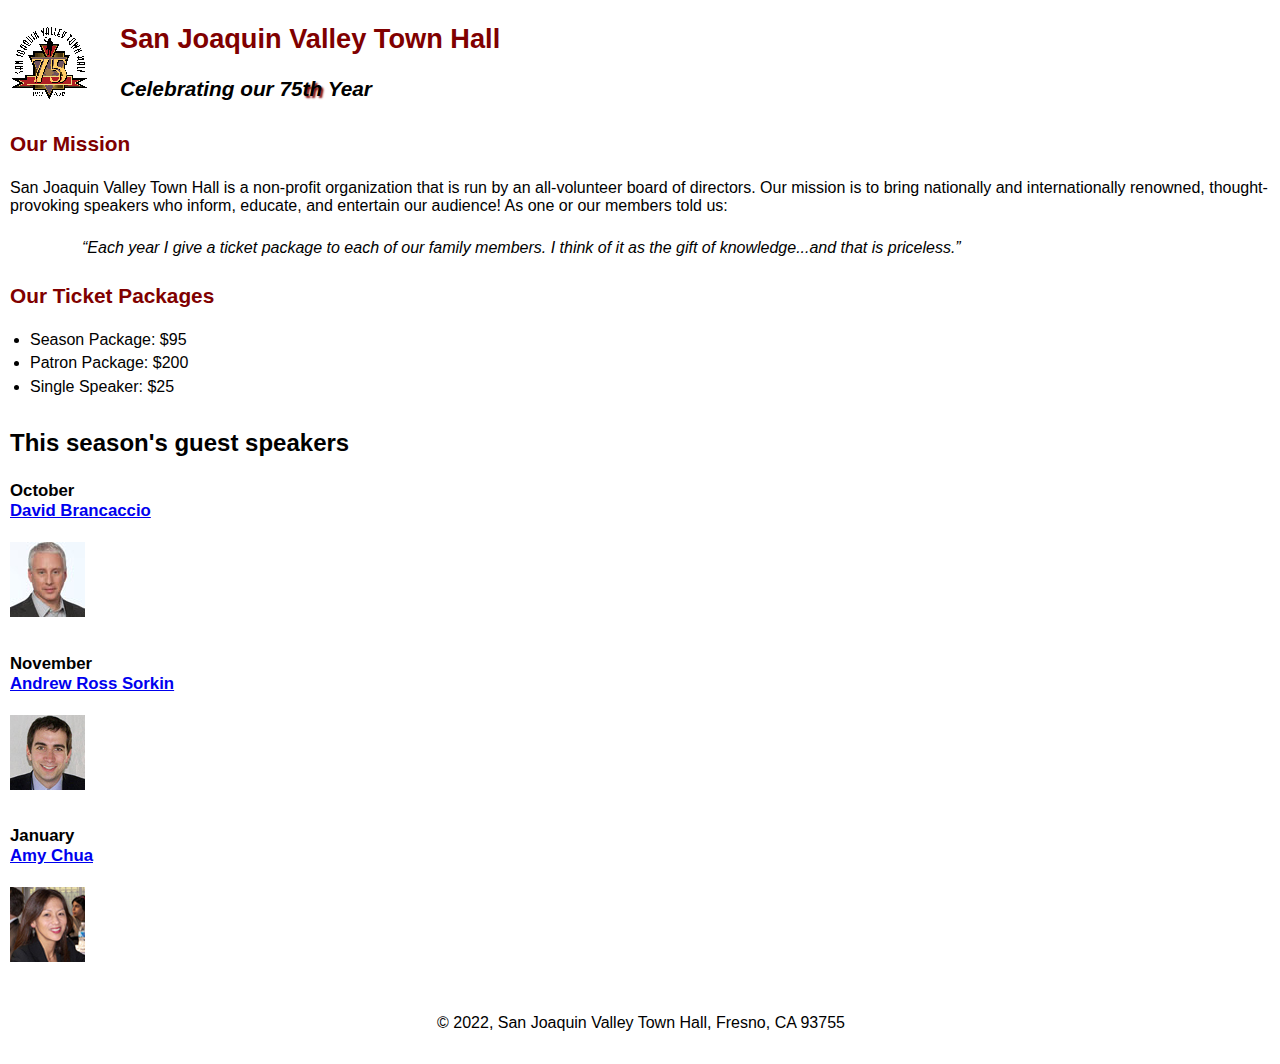
==== index.html @ 0db89356 "A08" ====
<!DOCTYPE html>
<html lang="en">

<head>
	<meta charset="utf-8">
	<title>San Joaquin Valley Town Hall</title>
	<link rel="shortcut icon" href="images/favicon.ico">
	<link rel="stylesheet" href="styles/c4_main.css">

</head>

<body>
	<header>
		<img src="images/town_hall_logo.gif" alt="Town Hall logo" height="80">
		<h2>San Joaquin Valley Town Hall</h2>
		<h3>Celebrating our 75<em class="shadow">th</em> Year</h3>
	</header>
	<main>
		<h2>Our Mission</h2>
		<p>San Joaquin Valley Town Hall is a non-profit organization that is run by an 
			all-volunteer board of directors. Our mission is to bring nationally and 
			internationally renowned, thought-provoking speakers who inform, educate, 
			and entertain our audience! As one or our members told us:</p>
		<blockquote>&ldquo;Each year I give a ticket package to each of our family members. 
			I think of it as the gift of knowledge...and that is priceless.&rdquo;</blockquote>

		<h2>Our Ticket Packages</h2>
		<ul>
			<li>Season Package: $95</li>
			<li>Patron Package: $200</li>
			<li>Single Speaker: $25</li>
		</ul>

		<h1>This season's guest speakers</h1>
		<h3>October<br><a href="speakers/brancaccio.html">David Brancaccio</a></h3>
		<img src="images/brancaccio75.jpg" alt="David Brancaccio photo">
		<h3>November<br><a href="speakers/sorkin.html">Andrew Ross Sorkin</a></h3>
		<img src="images/sorkin75.jpg" alt="Andrew Ross Sorkin photo">
		<h3>January<br><a href="speakers/chua.html">Amy Chua</a></h3>
		<img src="images/chua75.jpg" alt="Amy Chua photo">
	</main>
	<footer>
		<p>&copy; 2022, San Joaquin Valley Town Hall, Fresno, CA 93755</p>
	</footer>
</body>
</html>
---- styles/c4_main.css ----
/* custom property */
:root {
	--global-color-1: #800000;
}

/* the styles for the elements */
body {
	font-family: Arial, Helvetica, sans-serif;
	font-size: 100%;
	margin-left: 10px;
}
a:focus, a:hover {
	font-style: italic;
}
/* the styles for the header */
header h2 {
	font-size: 170%;
	color: var(--global-color-1);
	text-indent: 30px;
}
header h3 {
	font-size: 130%;
	font-style: italic;
	text-indent: 30px;
}
header img {
	float: left;
}
.shadow {
	text-shadow: 2px 2px 2px var(--global-color-1);
}
/* the styles for the main content */
main {
	clear: left;
}
main h1 {
	font-size: 150%;
	padding: .3em 0;
}
main h2 {
	color: var(--global-color-1);
	font-size: 130%;
	padding: .5em 0 .25em 0;
}
main h3 {
	font-size: 105%;
	padding-bottom: .25em;
}
main img {
	padding-bottom: 1em;
}
main p {
	padding-bottom: .5em;
}
main blockquote {
	padding: 0 2em;
	font-style: italic;
}
main ul {
	padding: 0 0 .25em 1.25em;
}
main li {
	padding-bottom: .35em;
}

/* the styles for the footer */
footer p {
	text-align: center;
	padding: 1em 0;
}
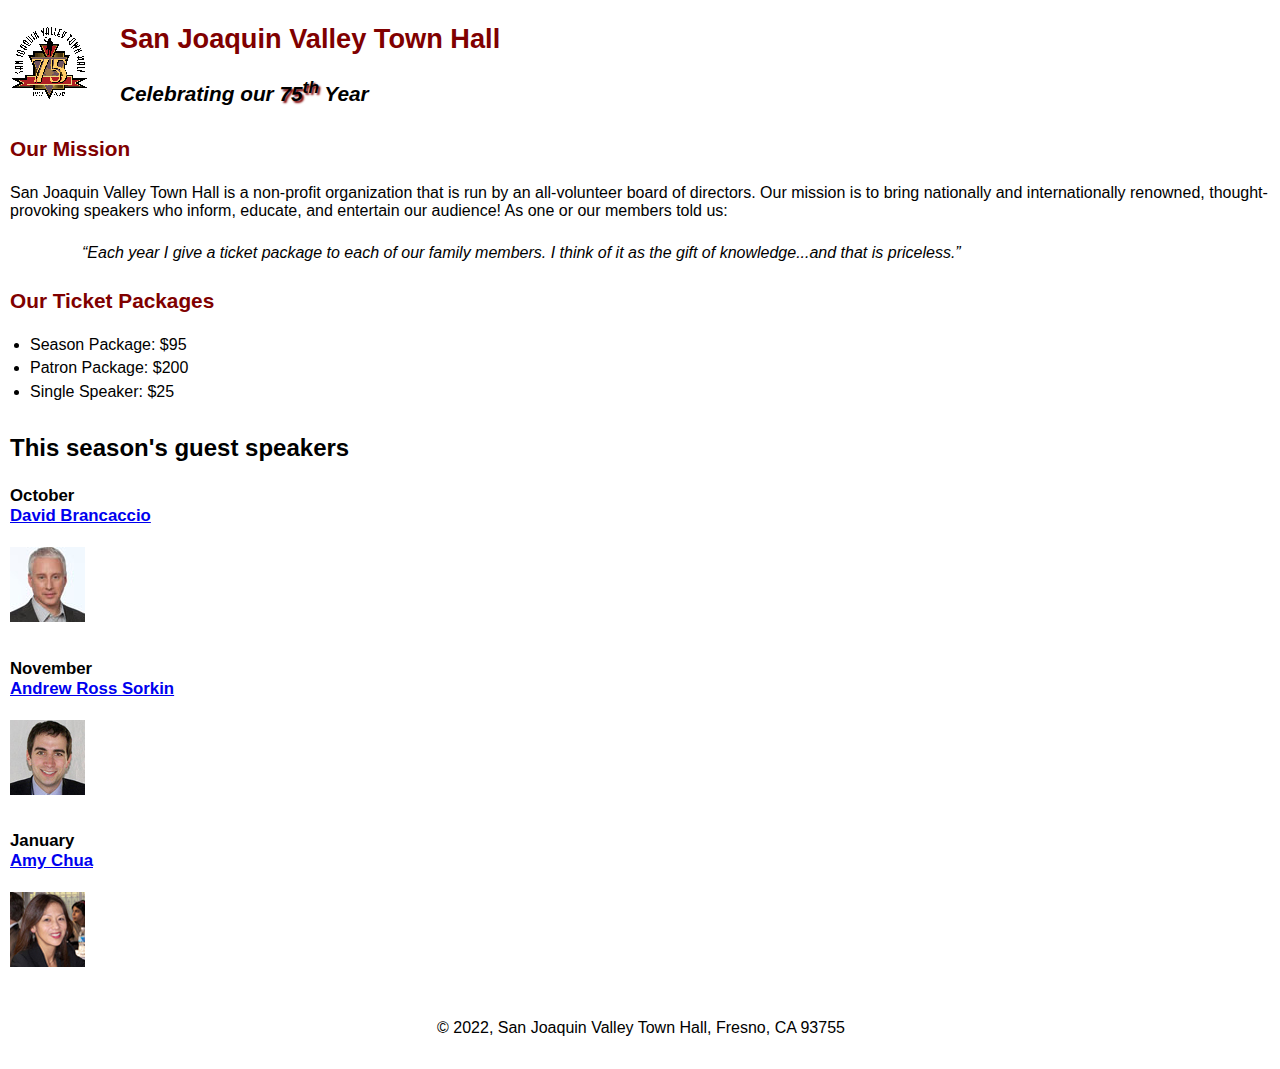
==== commit 611a158d: "A08" ====
--- a/index.html
+++ b/index.html
@@ -13,7 +13,7 @@
 	<header>
 		<img src="images/town_hall_logo.gif" alt="Town Hall logo" height="80">
 		<h2>San Joaquin Valley Town Hall</h2>
-		<h3>Celebrating our 75<em class="shadow">th</em> Year</h3>
+		<h3>Celebrating our <em class="shadow">75<sup>th</sup></em> Year</h3>
 	</header>
 	<main>
 		<h2>Our Mission</h2>
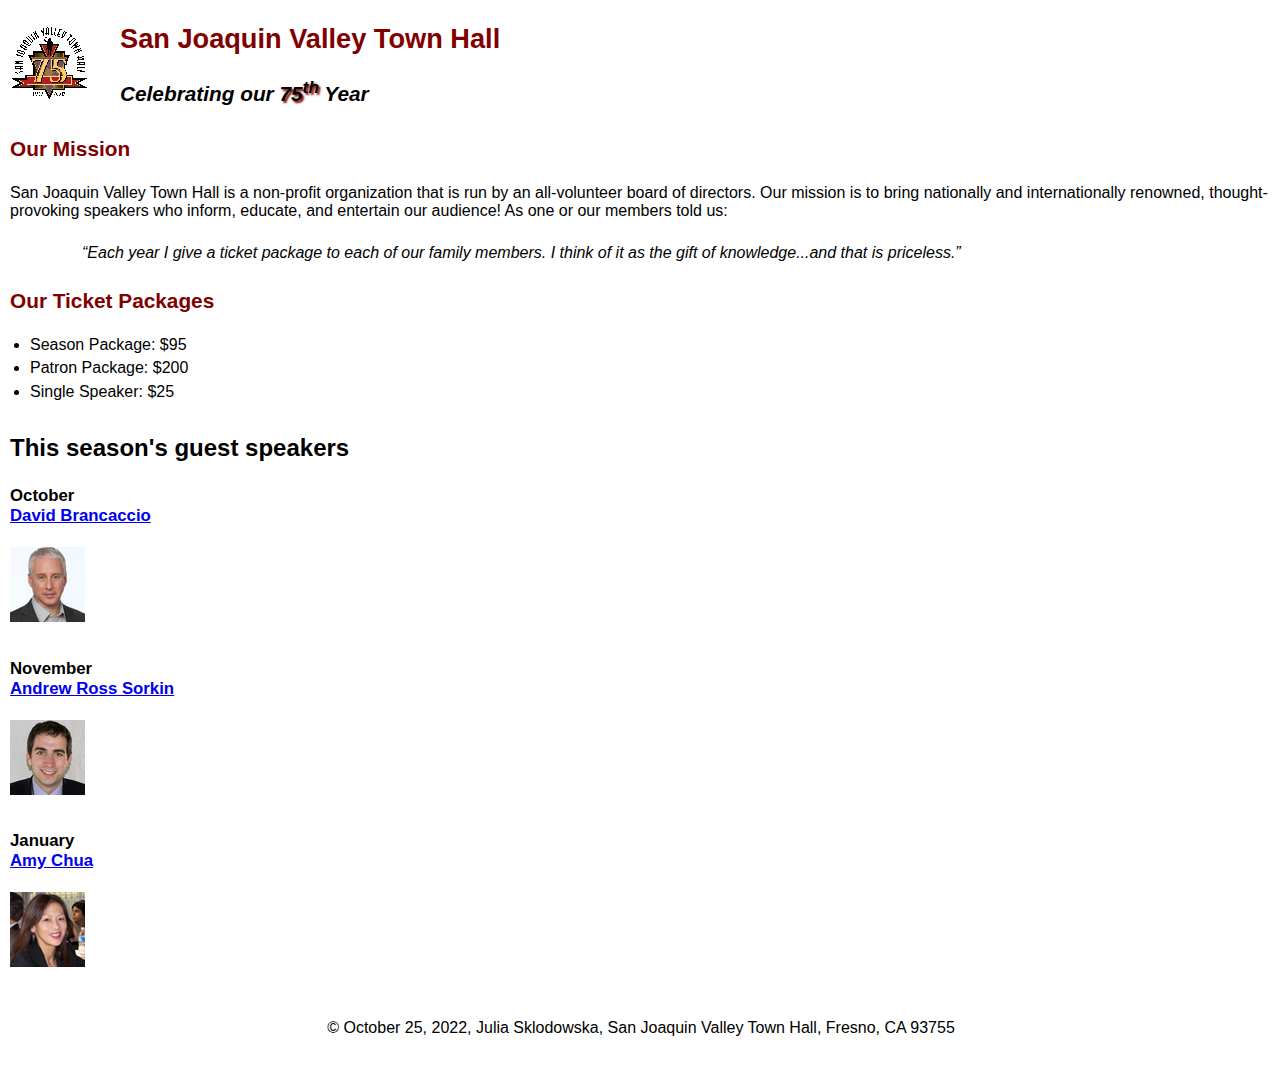
==== commit 74c226e0: "A08" ====
--- a/index.html
+++ b/index.html
@@ -40,7 +40,7 @@
 		<img src="images/chua75.jpg" alt="Amy Chua photo">
 	</main>
 	<footer>
-		<p>&copy; 2022, San Joaquin Valley Town Hall, Fresno, CA 93755</p>
+		<p>&copy; October 25, 2022, Julia Sklodowska, San Joaquin Valley Town Hall, Fresno, CA 93755</p>
 	</footer>
 </body>
 </html>
